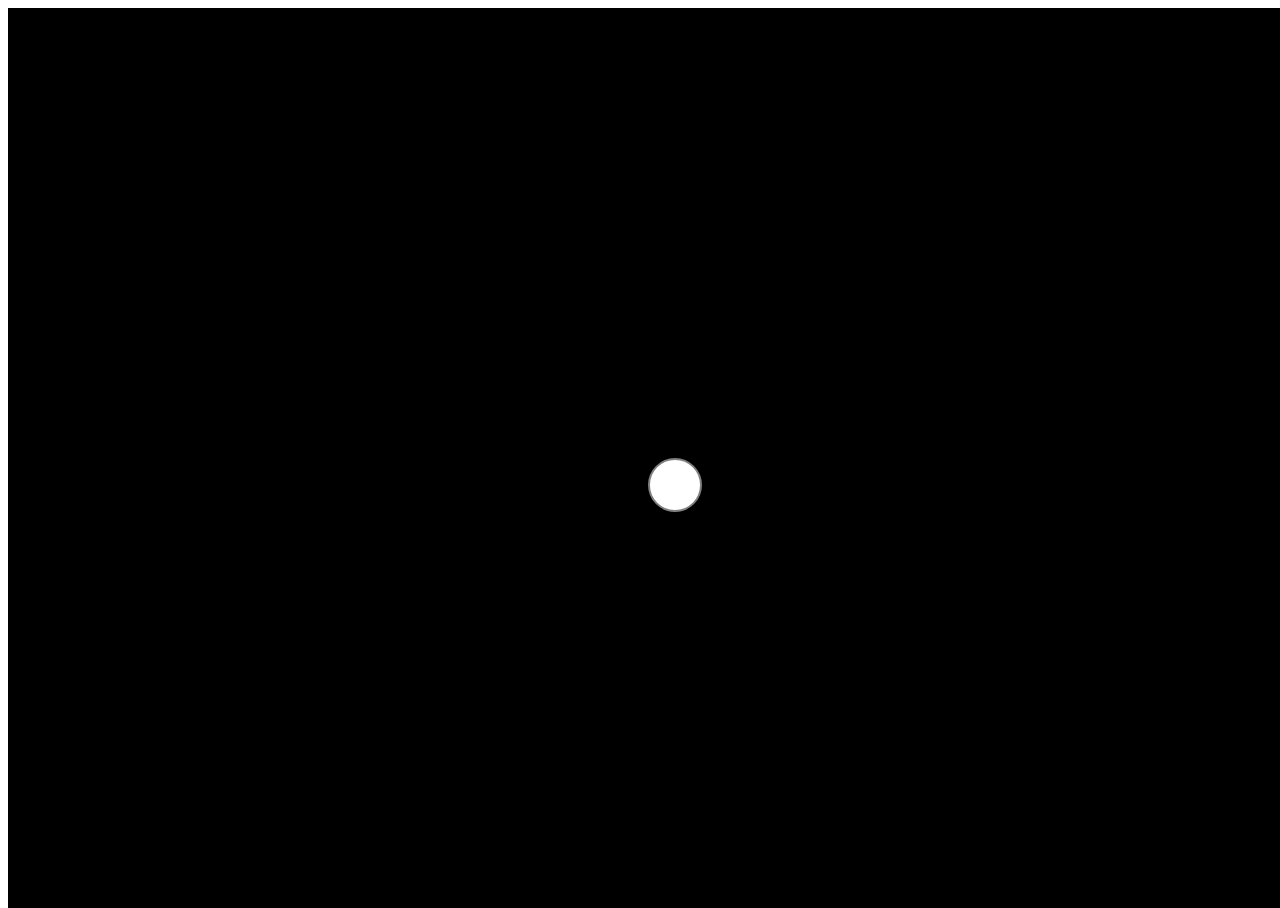
==== Agar/index.html @ 8c5297fb "push" ====
<!DOCTYPE html>
<html lang="en">
<head>
    <meta charset="UTF-8">
    <meta name="viewport" content="width=device-width, initial-scale=1.0">
    <link rel="stylesheet" href="style.css">
</head>
<body>
    <div class="map">
        <div class="player"></div>
    </div>
    <script src="agar.js"></script>
</body>
</html>
---- Agar/style.css ----
.map{
    position: absolute;
    width: 100%;
    height: 100%;
    background-color: black;
}

.player{
    position: relative;
    width: 50px;
    height: 50px;
    text-align: center;
    top: 50%;
    left: 50%;
    border-radius: 50px;
    scrollbar-shadow-color: red;
    background-color: white;
    border: 2.5px solid gray;
}
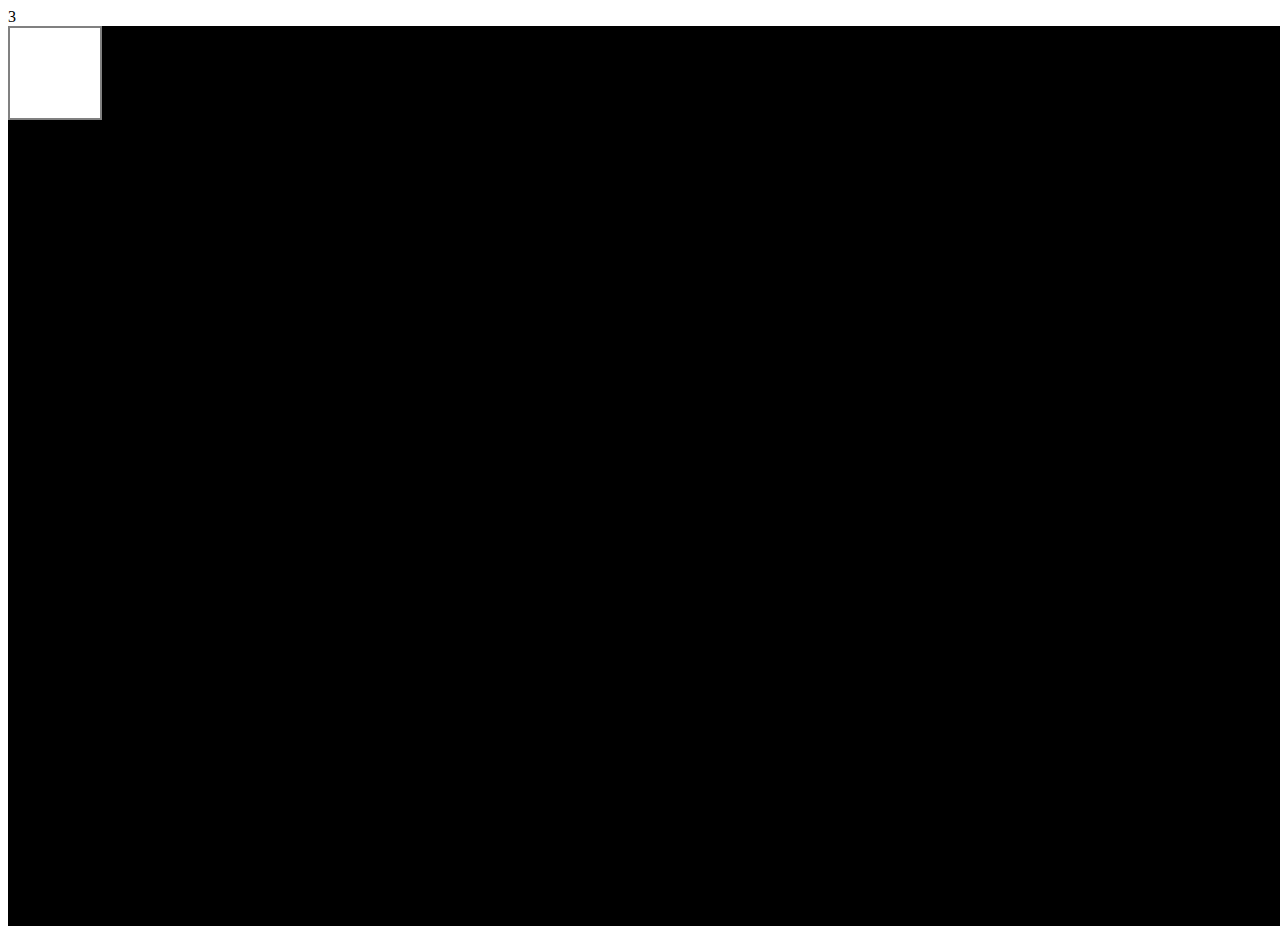
==== commit 80c65d1a: "Agar" ====
--- a/Agar/index.html
+++ b/Agar/index.html
@@ -3,12 +3,13 @@
 <head>
     <meta charset="UTF-8">
     <meta name="viewport" content="width=device-width, initial-scale=1.0">
-    <link rel="stylesheet" href="style.css">
+    <link rel="stylesheet" href="style.css">3
 </head>
 <body>
     <div class="map">
         <div class="player"></div>
     </div>
     <script src="agar.js"></script>
+
 </body>
 </html>--- a/Agar/style.css
+++ b/Agar/style.css
@@ -1,4 +1,9 @@
+body{
+    overflow: hidden;
+}
+
 .map{
+  
     position: absolute;
     width: 100%;
     height: 100%;
@@ -6,14 +11,18 @@
 }
 
 .player{
-    position: relative;
-    width: 50px;
-    height: 50px;
-    text-align: center;
-    top: 50%;
-    left: 50%;
-    border-radius: 50px;
+    position: absolute;
+    width: 90px;
+    height: 90px;
     scrollbar-shadow-color: red;
     background-color: white;
     border: 2.5px solid gray;
+}
+
+div-food{
+    background-color: red;
+    width: 30px;
+    height: 30px;
+    position: absolute;
+    display: block;
 }